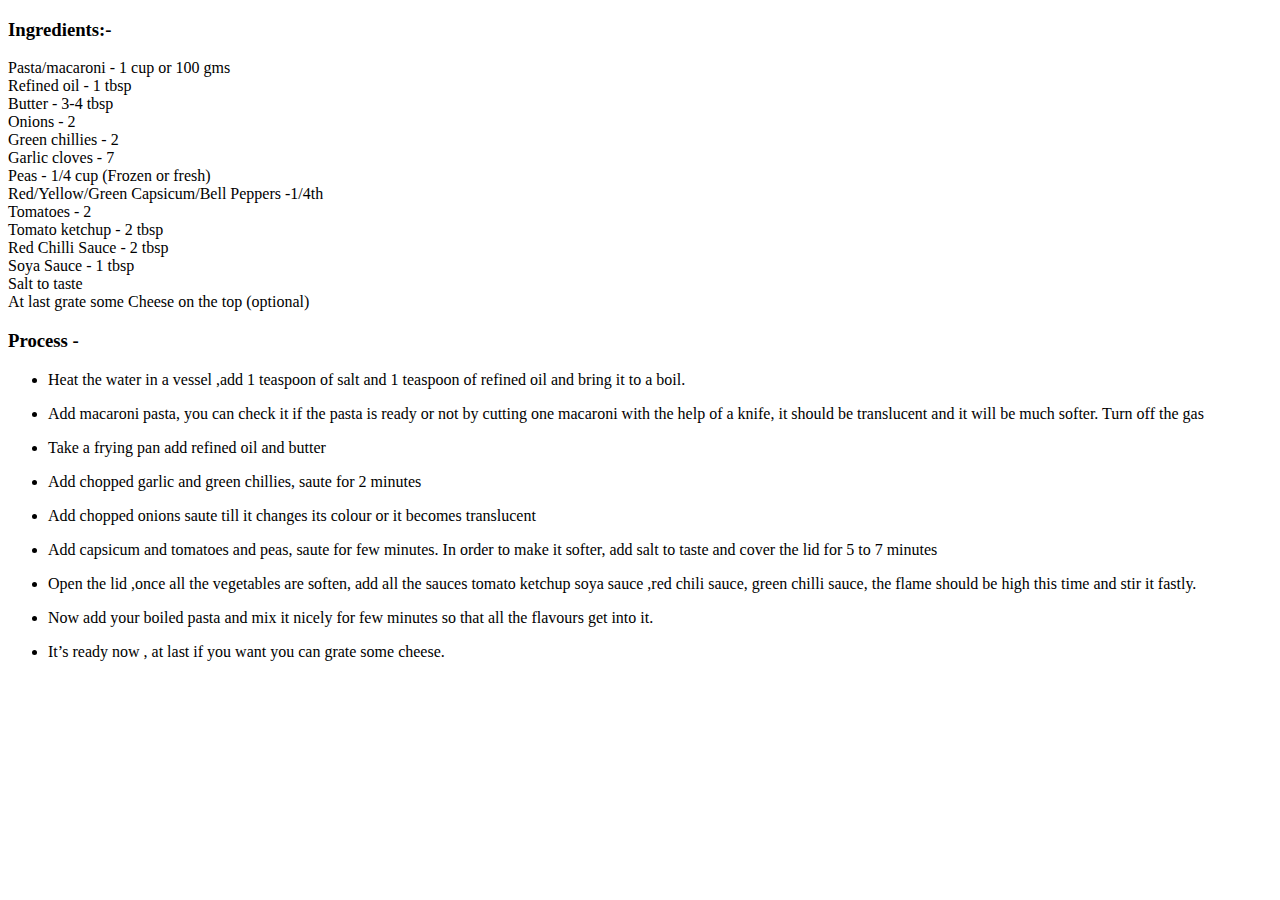
==== red-sauce-macaroni-pasta.html @ 2f2355b6 "pasta" ====
﻿<!DOCTYPE html>
<html>

<head>
  <meta charset="utf-8">
  <meta name="viewport" content="width=device-width, initial-scale=1.0">
  <title>red-sauce-macaroni-pasta</title>
  <link rel="stylesheet" href="https://stackedit.io/style.css" />
</head>

<body class="stackedit">
  <div class="stackedit__html"><h3 id="ingredients-">Ingredients:-</h3>
<p>Pasta/macaroni - 1 cup or 100 gms<br>
Refined oil - 1 tbsp<br>
Butter - 3-4 tbsp<br>
Onions - 2<br>
Green chillies - 2<br>
Garlic cloves - 7<br>
Peas - 1/4 cup (Frozen or fresh)<br>
Red/Yellow/Green Capsicum/Bell Peppers -1/4th<br>
Tomatoes - 2<br>
Tomato ketchup - 2 tbsp<br>
Red Chilli Sauce - 2 tbsp<br>
Soya Sauce - 1 tbsp<br>
Salt to taste<br>
At last grate some Cheese on the top (optional)</p>
<h3 id="process--">Process -</h3>
<ul>
<li>
<p>Heat the water in a vessel ,add 1 teaspoon of salt and 1 teaspoon of refined oil and bring it to a boil.</p>
</li>
<li>
<p>Add macaroni pasta, you can check it if the pasta is ready or not by cutting one macaroni with the help of a knife, it should be translucent and it will be much softer. Turn off the gas</p>
</li>
<li>
<p>Take a frying pan add refined oil and butter</p>
</li>
<li>
<p>Add chopped garlic and green chillies, saute for 2 minutes</p>
</li>
<li>
<p>Add chopped onions saute till it changes its colour or it becomes translucent</p>
</li>
<li>
<p>Add capsicum and tomatoes and peas, saute for few minutes. In order to make it softer, add salt to taste and cover the lid for 5 to 7 minutes</p>
</li>
<li>
<p>Open the lid ,once all the vegetables are soften, add all the sauces tomato ketchup soya sauce ,red chili sauce, green chilli sauce, the flame should be high this time and stir it fastly.</p>
</li>
<li>
<p>Now add your boiled pasta and mix it nicely for few minutes so that all the flavours get into it.</p>
</li>
<li>
<p>It’s ready now , at last if you want you can grate some cheese.</p>
</li>
</ul>
</div>
</body>

</html>
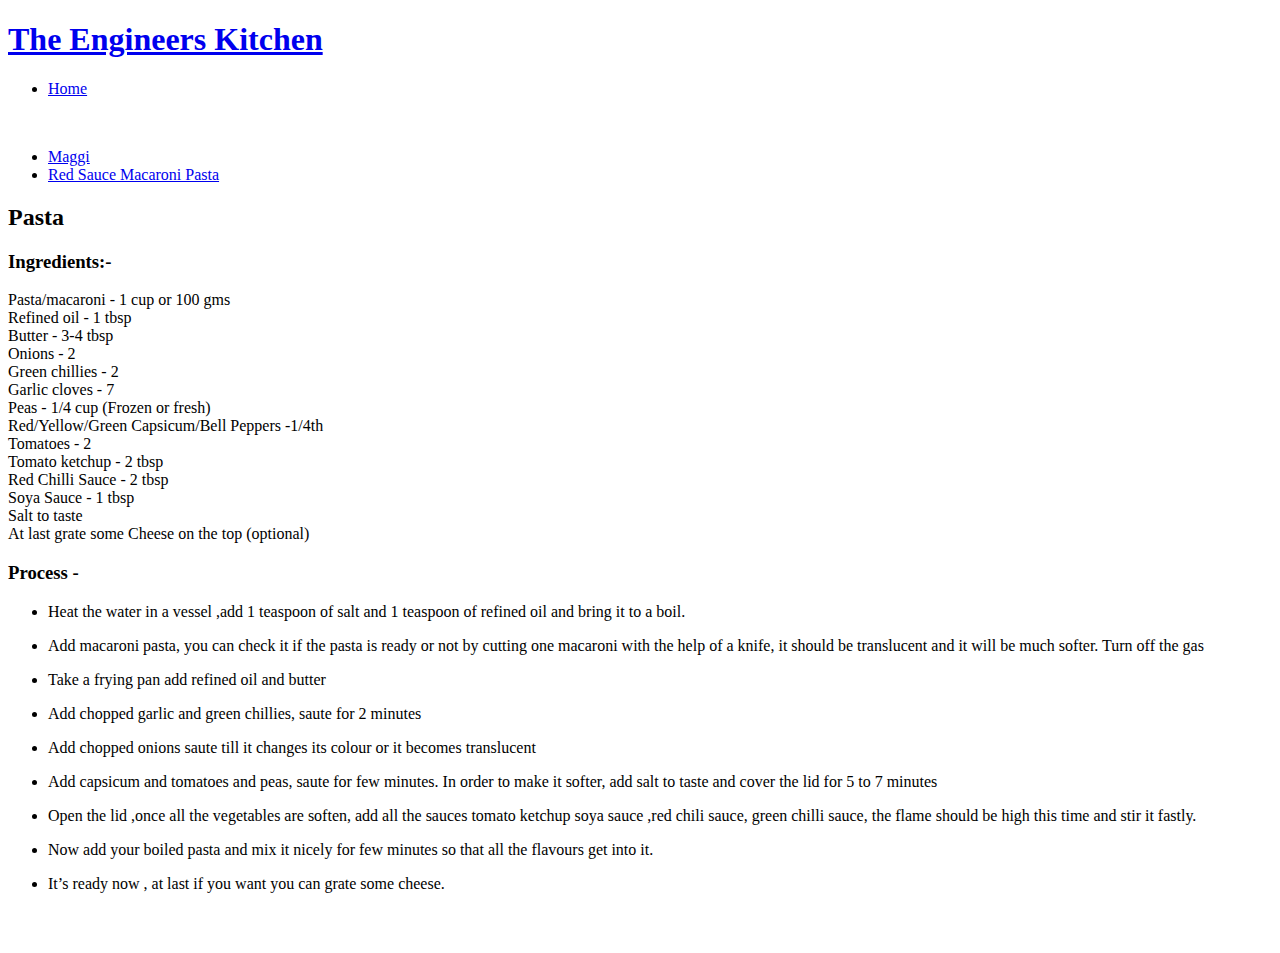
==== commit 2e5a6cf3: "pasta" ====
--- a/red-sauce-macaroni-pasta.html
+++ b/red-sauce-macaroni-pasta.html
@@ -1,60 +1,166 @@
-﻿<!DOCTYPE html>
-<html>
+<!DOCTYPE html PUBLIC "-//W3C//DTD XHTML 1.0 Strict//EN" "http://www.w3.org/TR/xhtml1/DTD/xhtml1-strict.dtd">
 
-<head>
-  <meta charset="utf-8">
-  <meta name="viewport" content="width=device-width, initial-scale=1.0">
-  <title>red-sauce-macaroni-pasta</title>
-  <link rel="stylesheet" href="https://stackedit.io/style.css" />
-</head>
-
-<body class="stackedit">
-  <div class="stackedit__html"><h3 id="ingredients-">Ingredients:-</h3>
-<p>Pasta/macaroni - 1 cup or 100 gms<br>
-Refined oil - 1 tbsp<br>
-Butter - 3-4 tbsp<br>
-Onions - 2<br>
-Green chillies - 2<br>
-Garlic cloves - 7<br>
-Peas - 1/4 cup (Frozen or fresh)<br>
-Red/Yellow/Green Capsicum/Bell Peppers -1/4th<br>
-Tomatoes - 2<br>
-Tomato ketchup - 2 tbsp<br>
-Red Chilli Sauce - 2 tbsp<br>
-Soya Sauce - 1 tbsp<br>
-Salt to taste<br>
-At last grate some Cheese on the top (optional)</p>
-<h3 id="process--">Process -</h3>
-<ul>
-<li>
-<p>Heat the water in a vessel ,add 1 teaspoon of salt and 1 teaspoon of refined oil and bring it to a boil.</p>
-</li>
-<li>
-<p>Add macaroni pasta, you can check it if the pasta is ready or not by cutting one macaroni with the help of a knife, it should be translucent and it will be much softer. Turn off the gas</p>
-</li>
-<li>
-<p>Take a frying pan add refined oil and butter</p>
-</li>
-<li>
-<p>Add chopped garlic and green chillies, saute for 2 minutes</p>
-</li>
-<li>
-<p>Add chopped onions saute till it changes its colour or it becomes translucent</p>
-</li>
-<li>
-<p>Add capsicum and tomatoes and peas, saute for few minutes. In order to make it softer, add salt to taste and cover the lid for 5 to 7 minutes</p>
-</li>
-<li>
-<p>Open the lid ,once all the vegetables are soften, add all the sauces tomato ketchup soya sauce ,red chili sauce, green chilli sauce, the flame should be high this time and stir it fastly.</p>
-</li>
-<li>
-<p>Now add your boiled pasta and mix it nicely for few minutes so that all the flavours get into it.</p>
-</li>
-<li>
-<p>It’s ready now , at last if you want you can grate some cheese.</p>
-</li>
-</ul>
-</div>
-</body>
-
+<html xmlns="http://www.w3.org/1999/xhtml">
+	<head>
+		<meta http-equiv="content-type" content="text/html; charset=utf-8" />
+		<meta name="description" content="" />
+		<meta name="keywords" content="" />
+		<title>The Engineers Kitchen</title>
+		<link href="http://fonts.googleapis.com/css?family=Oswald" rel="stylesheet" type="text/css" />
+    <link rel="stylesheet" href="https://stackedit.io/style.css" />
+		<link rel="stylesheet" type="text/css" href="style.css" />
+	</head>
+	<body>
+		<div id="outer">
+			<div id="header">
+				<div id="logo">
+					<h1><a href="#">The Engineers Kitchen</a></h1>
+				</div>
+				<div id="nav">
+					<ul>
+						<li class="first active round">
+							<a href="#">Home</a>
+						</li>
+						<!--li>
+							<a href="#">Blog</a>
+						</li>
+						<li>
+							<a href="#">About</a>
+						</li>
+						<li>
+							<a href="#">Services</a>
+						</li>
+						<li>
+							<a href="#">Links</a>
+						</li>
+						<li class="last">
+							<a href="#">Contact</a>
+						</li-->
+					</ul>
+					<br class="clear" />
+				</div>
+			</div>
+			<!--div id="banner">
+				<img src="images/pic01.jpg" width="1110" height="220" alt="" />
+			</div-->
+			<div id="main">
+				<div id="sidebar">
+					<ul class="linkedList">
+						<li class="first">
+							<a href="#">Maggi</a>
+						</li>
+						<li>
+							<a href="red-sauce-macaroni-pasta.html">Red Sauce Macaroni Pasta</a>
+						</li>
+						<!--li>
+							<a href="#">Mattis lacinia urna</a>
+						</li>
+						<li>
+							<a href="#">Tristique tincidunt hendrerit</a>
+						</li>
+						<li class="last">
+							<a href="#">Pretium sapien leo rutrum</a>
+						</li-->
+					</ul>
+					<!--h3>Metus natoque</h3>
+					<p>
+						Imperdiet eleifend curae ultricies. Tincidunt pellentesque sodales integer urna.
+					</p-->
+				</div>
+				<div id="content">
+					<div id="box1">
+						<div class="blogpost">
+							<h2>Pasta</h2>
+							<!--h3>Posted on 01.01.2012 by <a href="#">Someone</a></h3-->
+							<!--img class="left" src="images/pic02.jpg" width="250" height="250" alt="" /-->
+              <div class="stackedit__html"><h3 id="ingredients-">Ingredients:-</h3>
+              <p>Pasta/macaroni - 1 cup or 100 gms<br>
+              Refined oil - 1 tbsp<br>
+              Butter - 3-4 tbsp<br>
+              Onions - 2<br>
+              Green chillies - 2<br>
+              Garlic cloves - 7<br>
+              Peas - 1/4 cup (Frozen or fresh)<br>
+              Red/Yellow/Green Capsicum/Bell Peppers -1/4th<br>
+              Tomatoes - 2<br>
+              Tomato ketchup - 2 tbsp<br>
+              Red Chilli Sauce - 2 tbsp<br>
+              Soya Sauce - 1 tbsp<br>
+              Salt to taste<br>
+              At last grate some Cheese on the top (optional)</p>
+              <h3 id="process--">Process -</h3>
+              <ul>
+              <li>
+              <p>Heat the water in a vessel ,add 1 teaspoon of salt and 1 teaspoon of refined oil and bring it to a boil.</p>
+              </li>
+              <li>
+              <p>Add macaroni pasta, you can check it if the pasta is ready or not by cutting one macaroni with the help of a knife, it should be translucent and it will be much softer. Turn off the gas</p>
+              </li>
+              <li>
+              <p>Take a frying pan add refined oil and butter</p>
+              </li>
+              <li>
+              <p>Add chopped garlic and green chillies, saute for 2 minutes</p>
+              </li>
+              <li>
+              <p>Add chopped onions saute till it changes its colour or it becomes translucent</p>
+              </li>
+              <li>
+              <p>Add capsicum and tomatoes and peas, saute for few minutes. In order to make it softer, add salt to taste and cover the lid for 5 to 7 minutes</p>
+              </li>
+              <li>
+              <p>Open the lid ,once all the vegetables are soften, add all the sauces tomato ketchup soya sauce ,red chili sauce, green chilli sauce, the flame should be high this time and stir it fastly.</p>
+              </li>
+              <li>
+              <p>Now add your boiled pasta and mix it nicely for few minutes so that all the flavours get into it.</p>
+              </li>
+              <li>
+              <p>It’s ready now , at last if you want you can grate some cheese.</p>
+              </li>
+              </ul>
+              </div>
+							<!--p class="meta">
+								<span class="comments"><a href="#">0 Comments</a></span> &nbsp; <span class="readmore"><a href="#">View Post</a></span>
+							</p-->
+						</div>
+					</div>
+					<!--div id="box2">
+						<h3>Mauris sit fermentum neque</h3>
+						<p>
+							Nibh ultrices semper ac ligula mollis a arcu. Lobortis vel suspendisse phasellus.
+						</p>
+						<ul class="linkedList">
+							<li class="first">
+								<a href="#">Feugiat vitae mauris consequat</a>
+							</li>
+							<li>
+								<a href="#">Tempor purus tellus curae</a>
+							</li>
+							<li>
+								<a href="#">Aliquam lectus eu egestas</a>
+							</li>
+							<li>
+								<a href="#">Tempor cubilia dignissim tempus</a>
+							</li>
+							<li class="last">
+								<a href="#">Pretium tempus pellentesque tortor</a>
+							</li>
+						</ul>
+					</div>
+					<div id="box3">
+						<h3>Cubilia ante</h3>
+						<img class="top" src="images/pic03.jpg" width="455" height="160" alt="" />
+						<p>
+							Quam a proin aliquam fringilla porttitor. Nulla sem sollicitudin magna morbi pretium. Ultricies quis ante dui vestibulum laoreet auctor.
+						</p>
+					</div-->
+					<br class="clear"/>
+				</div>
+				<br class="clear"/>
+			</div>
+		</div>
+		<!--div id="copyright">
+			Cafetti by <a href="http://www.freewebtemplates.com">FWT</a>. Images by <a href="http://imagebase.davidniblack.com/">Image Base</a>.
+		</div-->
+	</body>
 </html>
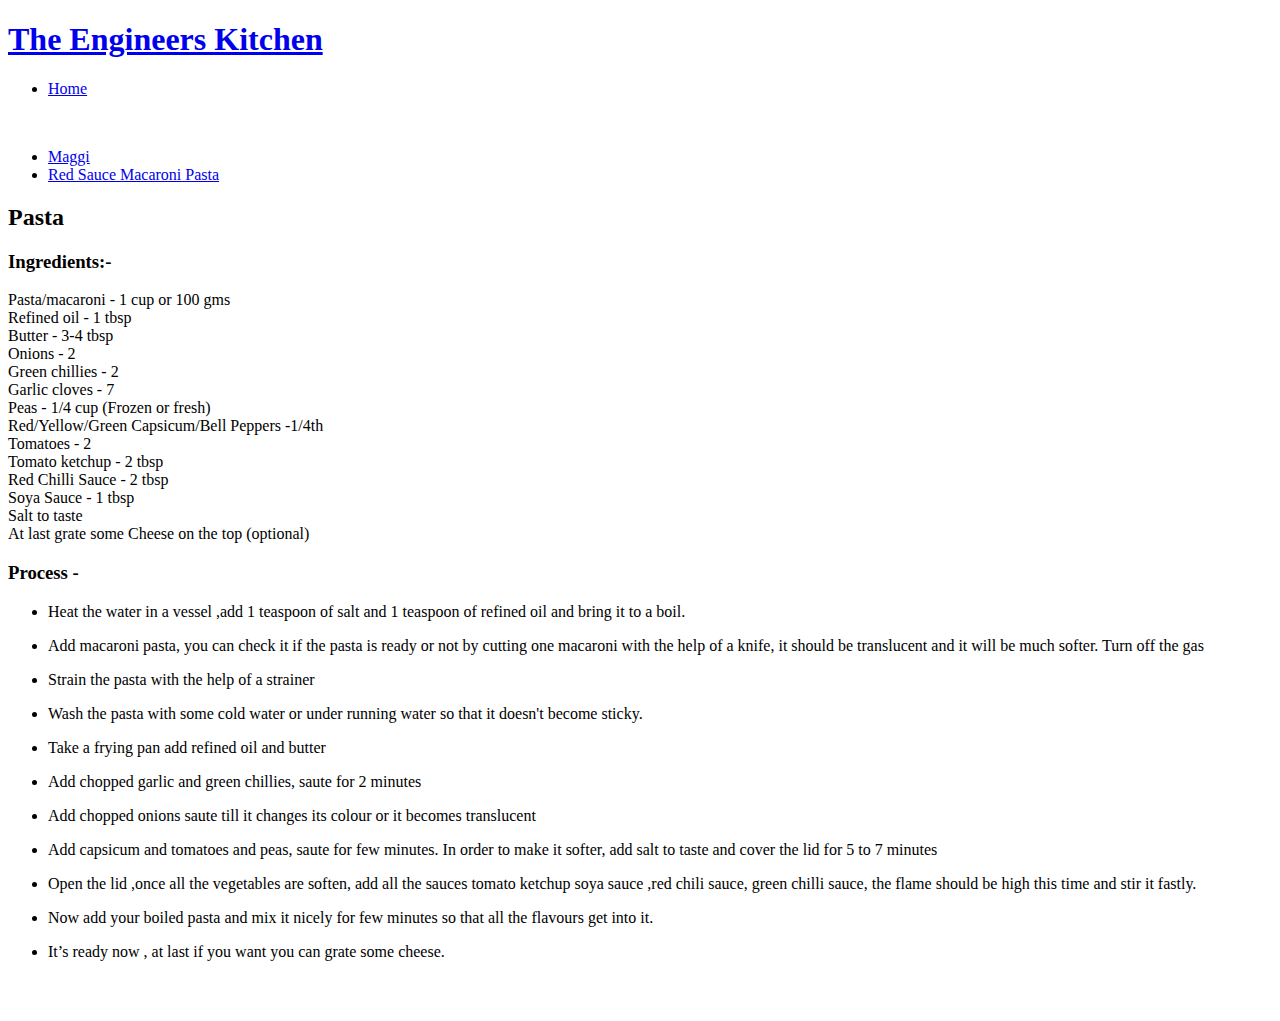
==== commit fa762cbc: "pasta" ====
--- a/red-sauce-macaroni-pasta.html
+++ b/red-sauce-macaroni-pasta.html
@@ -9,6 +9,15 @@
 		<link href="http://fonts.googleapis.com/css?family=Oswald" rel="stylesheet" type="text/css" />
     <link rel="stylesheet" href="https://stackedit.io/style.css" />
 		<link rel="stylesheet" type="text/css" href="style.css" />
+    <style>
+    p{
+      margin-bottom: 0 !important;
+    }
+    li{
+      padding: 0 !important;
+      border-top: none !important;
+    }
+    </style>
 	</head>
 	<body>
 		<div id="outer">
@@ -43,7 +52,7 @@
 			<!--div id="banner">
 				<img src="images/pic01.jpg" width="1110" height="220" alt="" />
 			</div-->
-			<div id="main">
+			<div>
 				<div id="sidebar">
 					<ul class="linkedList">
 						<li class="first">
@@ -73,7 +82,7 @@
 							<h2>Pasta</h2>
 							<!--h3>Posted on 01.01.2012 by <a href="#">Someone</a></h3-->
 							<!--img class="left" src="images/pic02.jpg" width="250" height="250" alt="" /-->
-              <div class="stackedit__html"><h3 id="ingredients-">Ingredients:-</h3>
+              <div><h3 id="ingredients-">Ingredients:-</h3>
               <p>Pasta/macaroni - 1 cup or 100 gms<br>
               Refined oil - 1 tbsp<br>
               Butter - 3-4 tbsp<br>
@@ -96,6 +105,16 @@
               <li>
               <p>Add macaroni pasta, you can check it if the pasta is ready or not by cutting one macaroni with the help of a knife, it should be translucent and it will be much softer. Turn off the gas</p>
               </li>
+
+              <li>
+              <p>Strain the pasta with the help of a strainer</p>
+              </li>
+
+              <li>
+              <p>Wash the pasta with some cold water or under running water so that it doesn't become sticky.</p>
+              </li>
+
+
               <li>
               <p>Take a frying pan add refined oil and butter</p>
               </li>
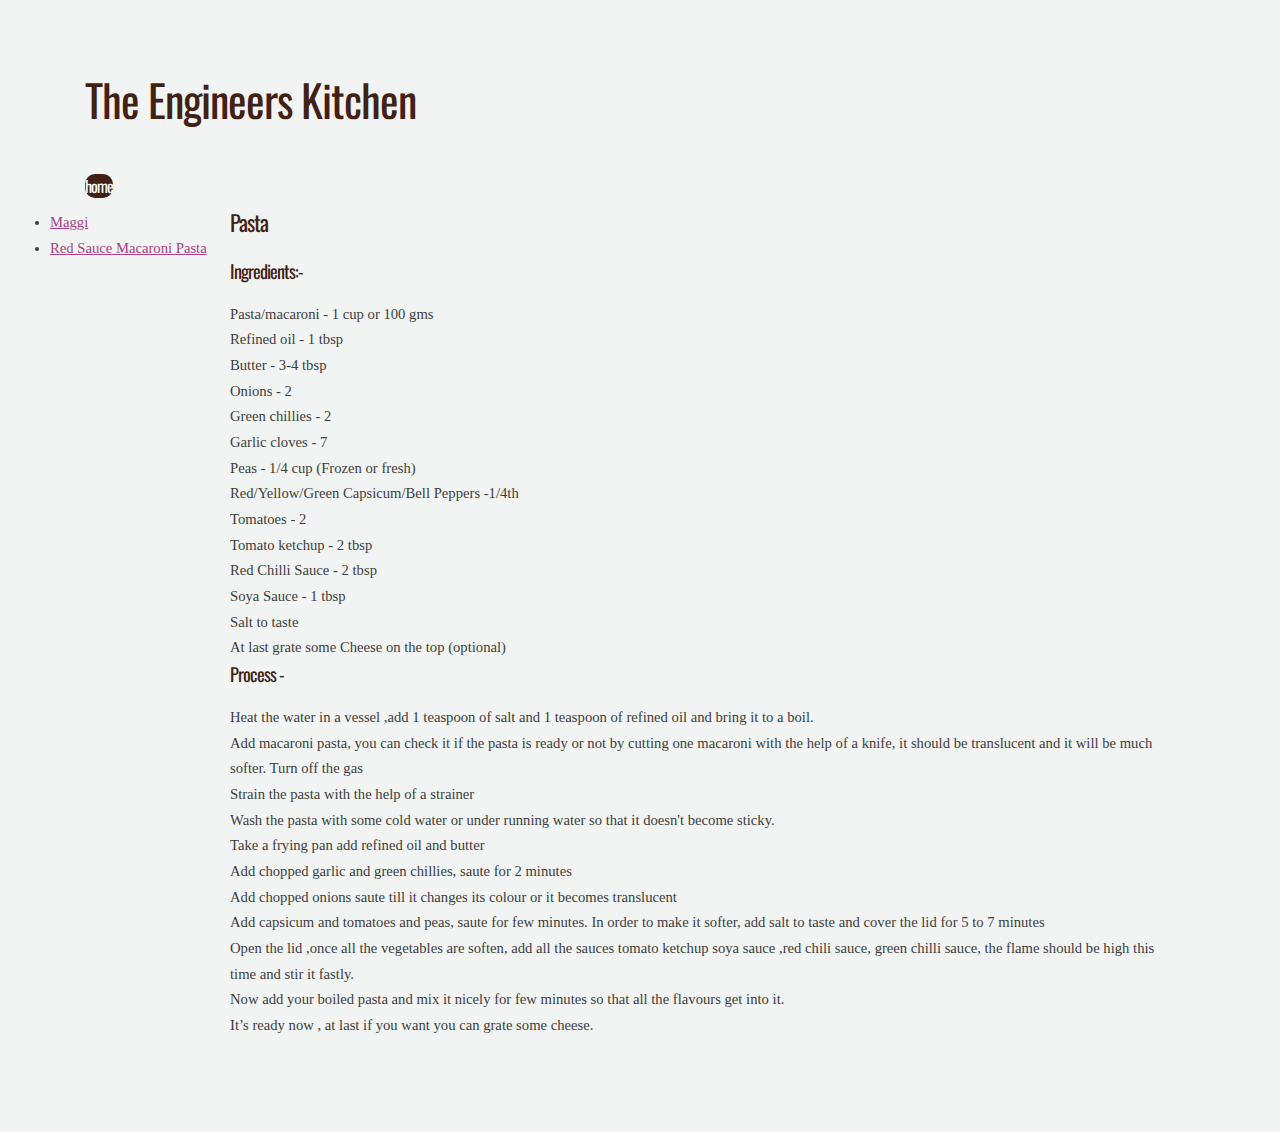
==== commit 0c999db4: "pasta" ====
--- a/red-sauce-macaroni-pasta.html
+++ b/red-sauce-macaroni-pasta.html
@@ -56,7 +56,7 @@
 				<div id="sidebar">
 					<ul class="linkedList">
 						<li class="first">
-							<a href="#">Maggi</a>
+							<a href="index.html">Maggi</a>
 						</li>
 						<li>
 							<a href="red-sauce-macaroni-pasta.html">Red Sauce Macaroni Pasta</a>
--- a/style.css
+++ b/style.css
@@ -0,0 +1,288 @@
+/*
+	Cafetti by FWT
+	www.freewebsitetemplat.es
+	Images by Image Base http://imagebase.davidniblack.com/
+	Released under the Creative Commons Attribution 3.0 License.
+*/
+
+* {
+	margin: 0;
+	padding: 0;
+}
+
+a {
+	text-decoration: underline;
+	color: #a63f86;
+}
+
+a:hover {
+	text-decoration: none;
+}
+
+body {
+	font-size: 11pt;
+	line-height: 1.75em;
+	background: #f1f4f2 url(images/bg.jpg) no-repeat top center fixed;
+	color: #3c3d3d;
+}
+
+body,input {
+	font-family: Georgia, serif;
+}
+
+br.clear {
+	clear: both;
+}
+
+form {
+	margin: 0;
+	padding: 0;
+}
+
+h1,h2,h3,h4 {
+	font-weight: normal;
+	letter-spacing: -1px;
+}
+
+h2 {
+	font-size: 1.5em;
+}
+
+h2,h3,h4 {
+	margin-bottom: 1em;
+	font-family: Oswald, sans-serif;
+	color: #412114;
+}
+
+h3 {
+	font-size: 1.25em;
+}
+
+h4 {
+	font-size: 1em;
+}
+
+img.left {
+	float: left;
+	margin: 5px 20px 20px 0;
+}
+
+img.top {
+	margin: 5px 0 20px 0;
+}
+
+label.login {
+	display: block;
+	margin: 0 0 6px 0;
+}
+
+p {
+	margin-bottom: 1.5em;
+}
+
+ul {
+	margin-bottom: 1.5em;
+}
+
+ul h4 {
+	margin-bottom: 0.35em;
+}
+
+.form {
+	margin: 0 0 35px 0;
+}
+
+.inputBox, .inputTextArea {
+	padding: 6px;
+	width: 95%;
+}
+
+.inputButton {
+	padding: 6px;
+	float: right;
+}
+
+#banner {
+	position: relative;
+	padding: 35px;
+	height: 220px;
+	width: 1110px;
+	margin: 35px 0 0 0;
+	background: #fff;
+	border-radius: 10px 10px 0 0;
+}
+
+img {
+	border-radius: 10px;
+}
+
+#box1 {
+	width: 930px;
+	overflow: hidden;
+	margin: 0 0 20px 0;
+}
+
+#box2 {
+	width: 455px;
+	overflow: hidden;
+	float: left;
+}
+
+#box3 {
+	width: 455px;
+	overflow: hidden;
+	margin: 0 0 0 475px;
+}
+
+#content {
+	width: 930px;
+	margin: 0 0 0 180px;
+	padding: 0;
+}
+
+#copyright {
+	margin: 0 0 20px 0;
+	padding: 60px 0 95px 0;
+	text-align: center;
+}
+
+#copyright a {
+	color: #3c3d3d;
+}
+
+#header {
+	position: relative;
+	padding: 35px;
+	height: 105px;
+	width: 1110px;
+}
+
+#logo {
+	position: absolute;
+	top: 0;
+	left: 35px;
+	height: 129px;
+	line-height: 129px;
+}
+
+#logo a {
+	text-decoration: none;
+	color: #412114;
+}
+
+#logo h1 {
+	font-size: 3em;
+	font-family: Oswald, sans-serif;
+}
+
+#main {
+	position: relative;
+	padding: 35px;
+	width: 1110px;
+	margin: 0 0 0 0;
+	background: #fff;
+	color: #5e5e5e;
+}
+
+#main .sectionList {
+	padding-left: 0;
+}
+
+#main .sectionList li {
+	clear: both;
+	padding: 20px 0 20px 0;
+}
+
+#main a {
+	color: #171717;
+}
+
+#main h2, #main h3, #main h4 {
+	color: #412114;
+}
+
+#main strong {
+	color: #454545;
+}
+
+#main ul {
+}
+
+#main ul li {
+	padding: 10px 0 10px 0;
+	border-top: dashed 1px #c4c4c4;
+}
+
+#main ul li.first {
+	padding-top: 0;
+	border-top: 0;
+}
+
+#nav {
+	position: absolute;
+	bottom: 0;
+	left: 0;
+	height: 48px;
+	line-height: 48px;
+	padding: 0 35px 0 35px;
+	width: 1110px;
+	margin: 35px 0 0 0;
+	font-size: 16px;
+	font-family: Oswald, sans-serif;
+}
+
+#nav a {
+	text-decoration: none;
+	text-transform: lowercase;
+	letter-spacing: -1px;
+	color: #161616;
+}
+
+#nav .active {
+	padding: 4px 10px 5px 14px;
+	background: #412114;
+	border-radius: 10px;
+}
+
+#nav .active a {
+	color: #FFF;
+}
+
+#nav ul {
+	list-style: none;
+}
+
+#nav ul li {
+	display: inline;
+	padding: 0 15px 0 15px;
+}
+
+#nav ul li.first {
+
+}
+
+#outer {
+	position: relative;
+	width: 1180px;
+	margin: 35px auto 0 auto;
+}
+
+#search input.button {
+	margin-left: 1em;
+	border: 0;
+	color: #fff;
+	background: #a63f86;
+	padding: 5px;
+	font-family: Oswald, sans-serif;
+}
+
+#search input.text {
+	border: dashed 1px #babcba;
+	padding: 5px;
+}
+
+#sidebar {
+	width: 160px;
+	float: left;
+	padding: 0;
+}
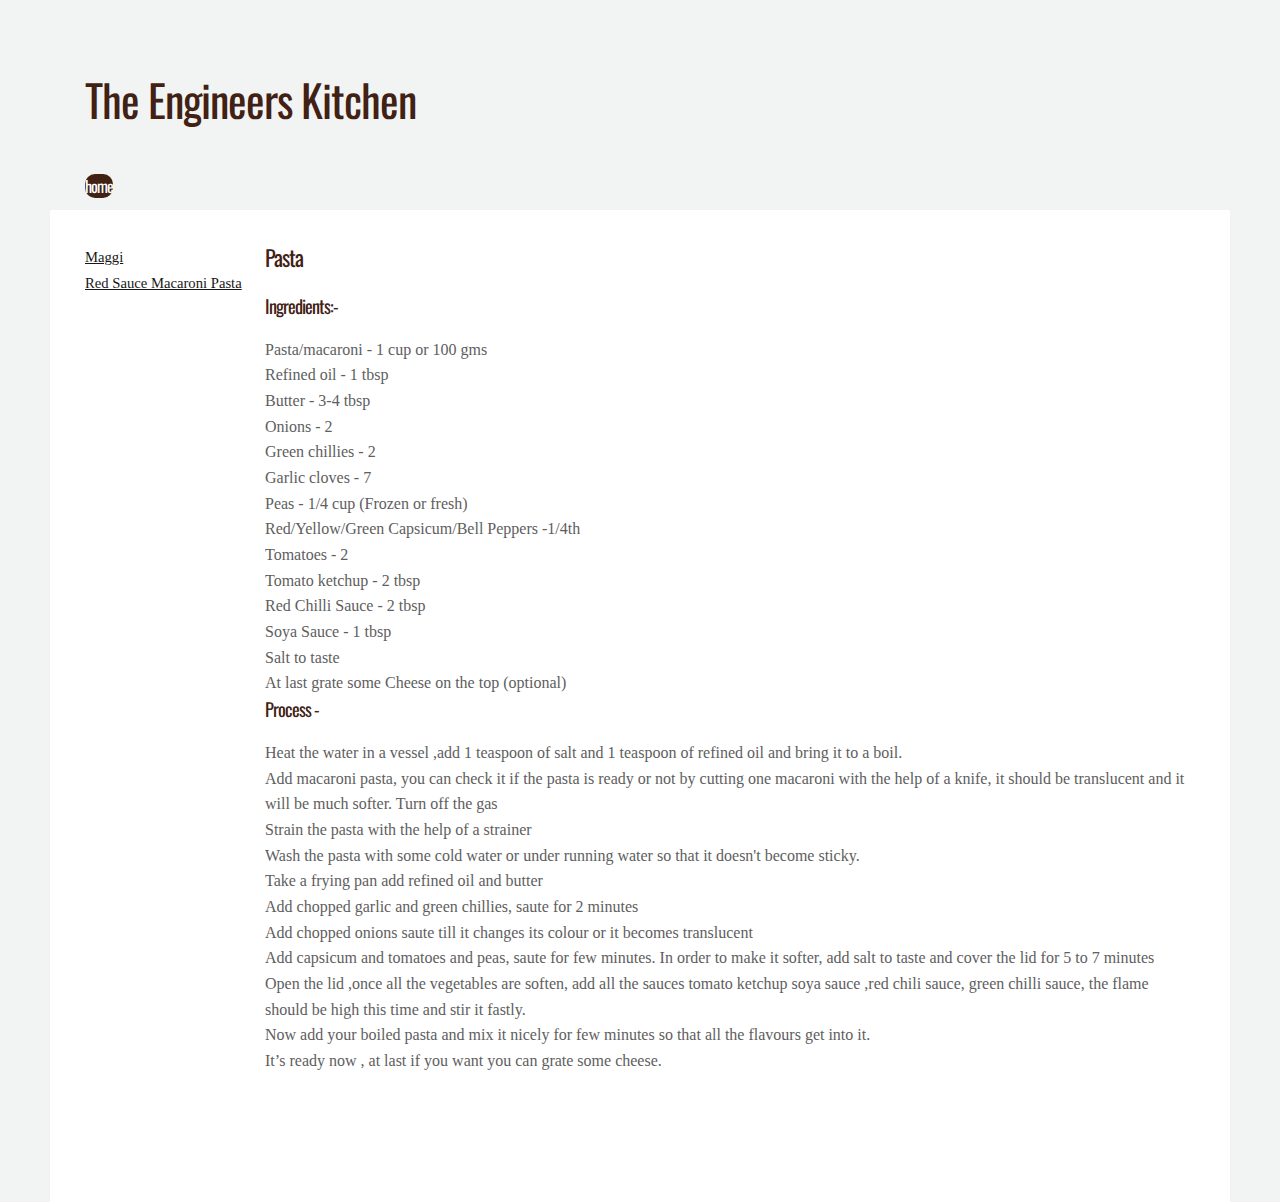
==== commit e4e94f75: "pasta" ====
--- a/red-sauce-macaroni-pasta.html
+++ b/red-sauce-macaroni-pasta.html
@@ -12,6 +12,7 @@
     <style>
     p{
       margin-bottom: 0 !important;
+      font-size: 16px;
     }
     li{
       padding: 0 !important;
@@ -28,7 +29,7 @@
 				<div id="nav">
 					<ul>
 						<li class="first active round">
-							<a href="#">Home</a>
+							<a href="index.html">Home</a>
 						</li>
 						<!--li>
 							<a href="#">Blog</a>
@@ -52,7 +53,7 @@
 			<!--div id="banner">
 				<img src="images/pic01.jpg" width="1110" height="220" alt="" />
 			</div-->
-			<div>
+			<div id="main">
 				<div id="sidebar">
 					<ul class="linkedList">
 						<li class="first">
@@ -98,7 +99,7 @@
               Salt to taste<br>
               At last grate some Cheese on the top (optional)</p>
               <h3 id="process--">Process -</h3>
-              <ul>
+              <ul style="list-style: initial;">
               <li>
               <p>Heat the water in a vessel ,add 1 teaspoon of salt and 1 teaspoon of refined oil and bring it to a boil.</p>
               </li>
--- a/style.css
+++ b/style.css
@@ -206,6 +206,7 @@
 }
 
 #main ul {
+	list-style: none;
 }
 
 #main ul li {
@@ -286,3 +287,12 @@
 	float: left;
 	padding: 0;
 }
+#sidebar ul {
+	list-style: none;
+
+}
+
+#sidebar ul li {
+    padding: 10px 0 10px 0;
+    border-top: dashed 1px #c4c4c4;
+	}
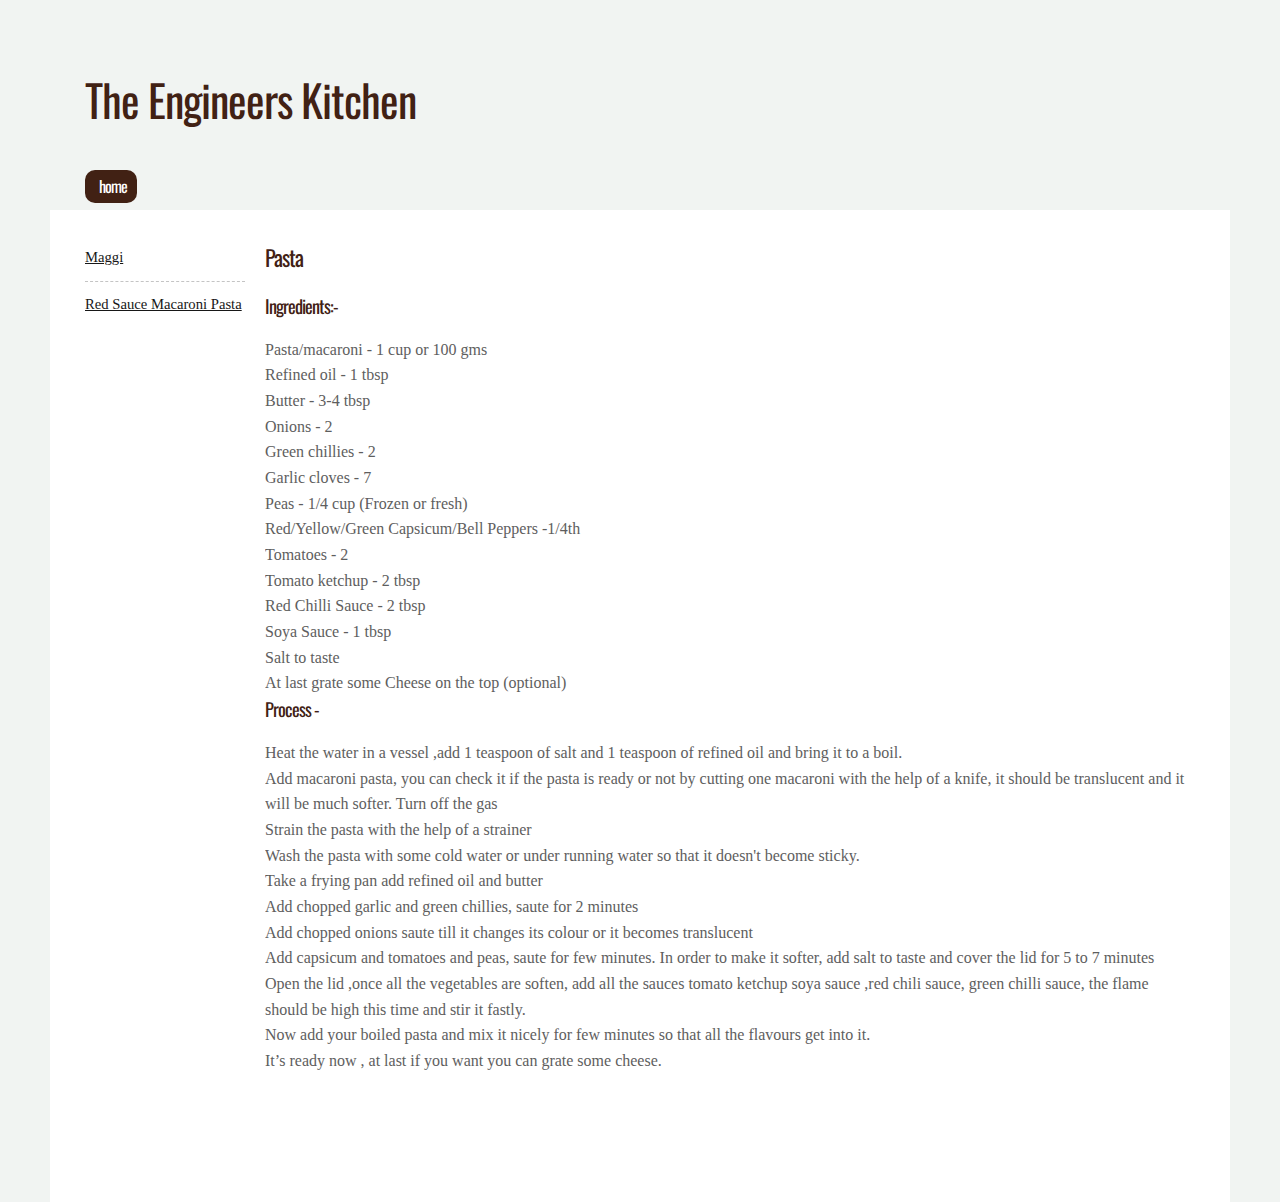
==== commit f5177135: "pasta" ====
--- a/red-sauce-macaroni-pasta.html
+++ b/red-sauce-macaroni-pasta.html
@@ -15,8 +15,7 @@
       font-size: 16px;
     }
     li{
-      padding: 0 !important;
-      border-top: none !important;
+
     }
     </style>
 	</head>
@@ -99,42 +98,42 @@
               Salt to taste<br>
               At last grate some Cheese on the top (optional)</p>
               <h3 id="process--">Process -</h3>
-              <ul style="list-style: initial;">
-              <li>
+              <ul style="list-style: initial;padding: 0;border-top: none;">
+              <li style="list-style: initial;padding: 0;border-top: none;">
               <p>Heat the water in a vessel ,add 1 teaspoon of salt and 1 teaspoon of refined oil and bring it to a boil.</p>
               </li>
-              <li>
+              <li style="list-style: initial;padding: 0;border-top: none;">
               <p>Add macaroni pasta, you can check it if the pasta is ready or not by cutting one macaroni with the help of a knife, it should be translucent and it will be much softer. Turn off the gas</p>
               </li>
 
-              <li>
+              <li style="list-style: initial;padding: 0;border-top: none;">
               <p>Strain the pasta with the help of a strainer</p>
               </li>
 
-              <li>
+              <li style="list-style: initial;padding: 0;border-top: none;">
               <p>Wash the pasta with some cold water or under running water so that it doesn't become sticky.</p>
               </li>
 
 
-              <li>
+              <li style="list-style: initial;padding: 0;border-top: none;">
               <p>Take a frying pan add refined oil and butter</p>
               </li>
-              <li>
+              <li style="list-style: initial;padding: 0;border-top: none;">
               <p>Add chopped garlic and green chillies, saute for 2 minutes</p>
               </li>
-              <li>
+              <li style="list-style: initial;padding: 0;border-top: none;">
               <p>Add chopped onions saute till it changes its colour or it becomes translucent</p>
               </li>
-              <li>
+              <li style="list-style: initial;padding: 0;border-top: none;">
               <p>Add capsicum and tomatoes and peas, saute for few minutes. In order to make it softer, add salt to taste and cover the lid for 5 to 7 minutes</p>
               </li>
-              <li>
+              <li style="list-style: initial;padding: 0;border-top: none;">
               <p>Open the lid ,once all the vegetables are soften, add all the sauces tomato ketchup soya sauce ,red chili sauce, green chilli sauce, the flame should be high this time and stir it fastly.</p>
               </li>
-              <li>
+              <li style="list-style: initial;padding: 0;border-top: none;">
               <p>Now add your boiled pasta and mix it nicely for few minutes so that all the flavours get into it.</p>
               </li>
-              <li>
+              <li style="list-style: initial;padding: 0;border-top: none;">
               <p>It’s ready now , at last if you want you can grate some cheese.</p>
               </li>
               </ul>
